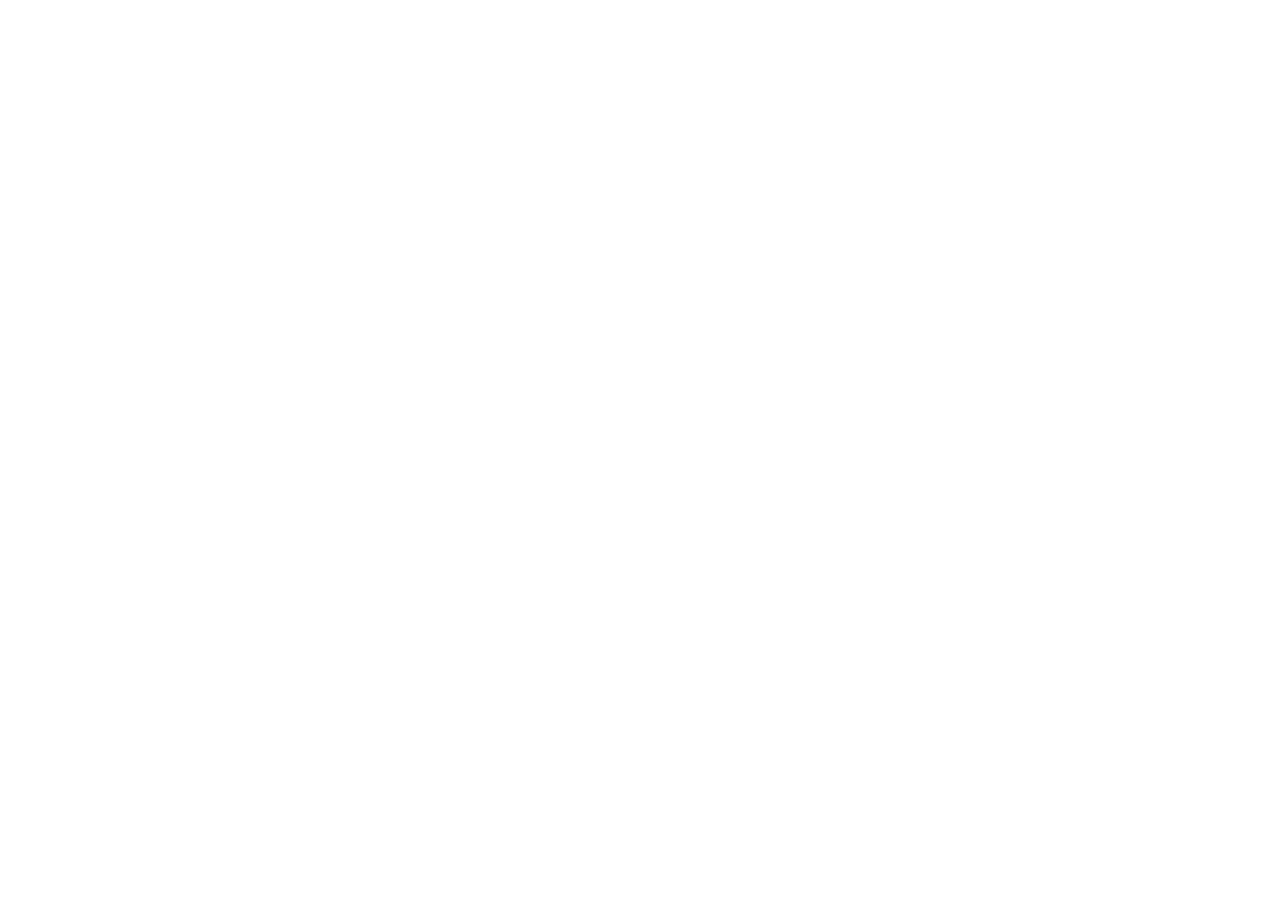
==== index.html @ 0a312420 "Init files" ====
<!DOCTYPE html>
<html lang="en">
<head>
    <meta charset="UTF-8">
    <meta name="viewport" content="width=device-width, initial-scale=1.0">
    <title>Document</title>
</head>
<body>
    
</body>
</html>
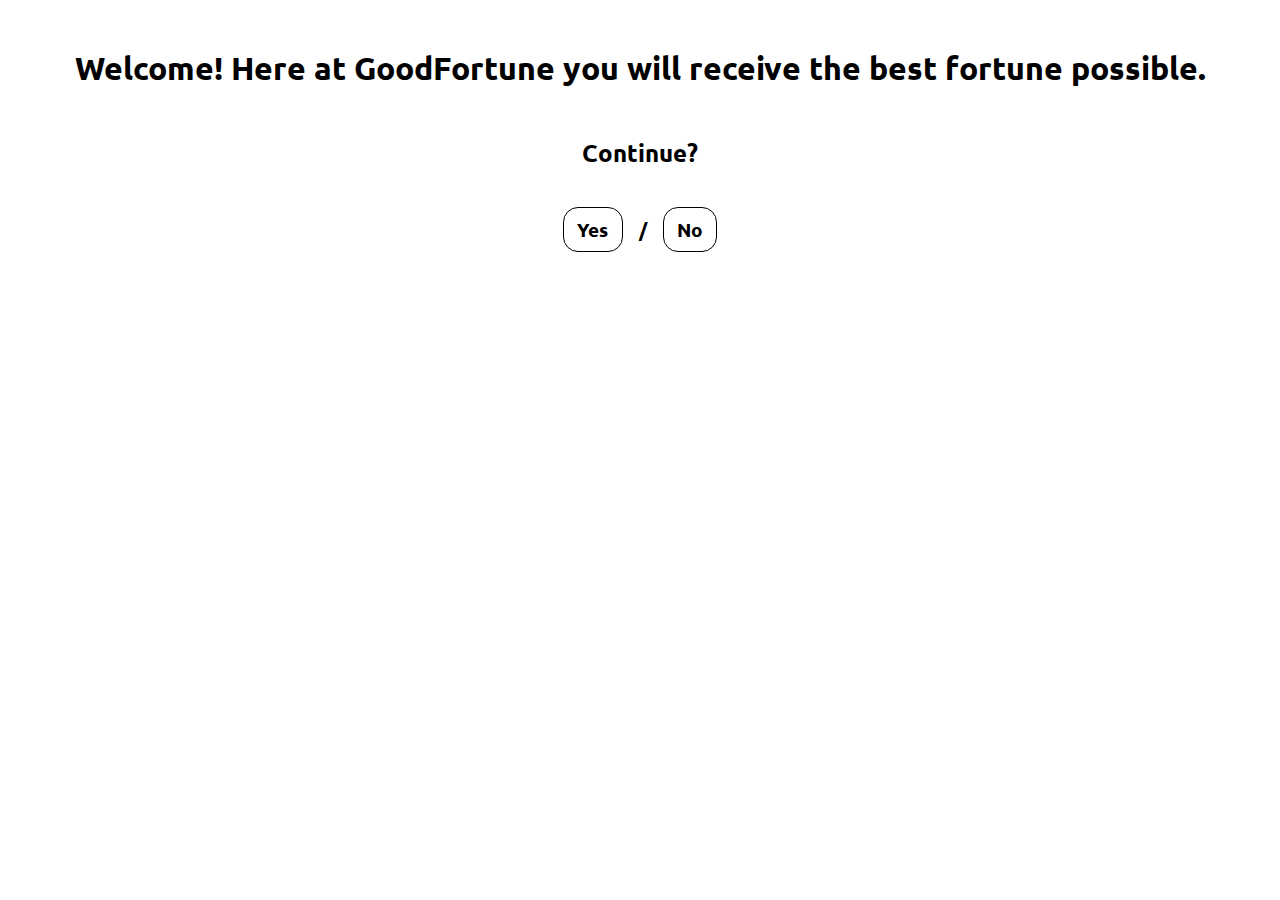
==== commit 8cbd2487: "Set up welcome page" ====
--- a/index.html
+++ b/index.html
@@ -3,9 +3,18 @@
 <head>
     <meta charset="UTF-8">
     <meta name="viewport" content="width=device-width, initial-scale=1.0">
-    <title>Document</title>
+    <link href="css/style.css" rel="stylesheet" type="text/css">
+    <link href="https://fonts.googleapis.com/css?family=Ubuntu" rel="stylesheet">
+    <title>The Best Fortune-Teller</title>
 </head>
 <body>
+
+    <div>
+        <h1 id="welcome">Welcome! Here at GoodFortune you will receive the best fortune possible. </h1>
+        <h2>Continue?</h2>
+        <h3><a id="y" onclick="start()">Yes</a>/<a id="n" onclick="roast()">No</a></h3>
+    </div>
     
 </body>
+<script src="js/main.js" type="text/javascript"></script>
 </html>--- a/css/style.css
+++ b/css/style.css
@@ -0,0 +1,14 @@
+* {
+    font-family: 'Ubuntu', sans-serif;
+}
+
+h1,h2,h3 {
+    text-align: center;
+    margin: 3rem;
+}
+a {
+    border: 1px solid;
+    padding:.5em.7em;
+    border-radius: 15px;
+    margin: 1rem;
+}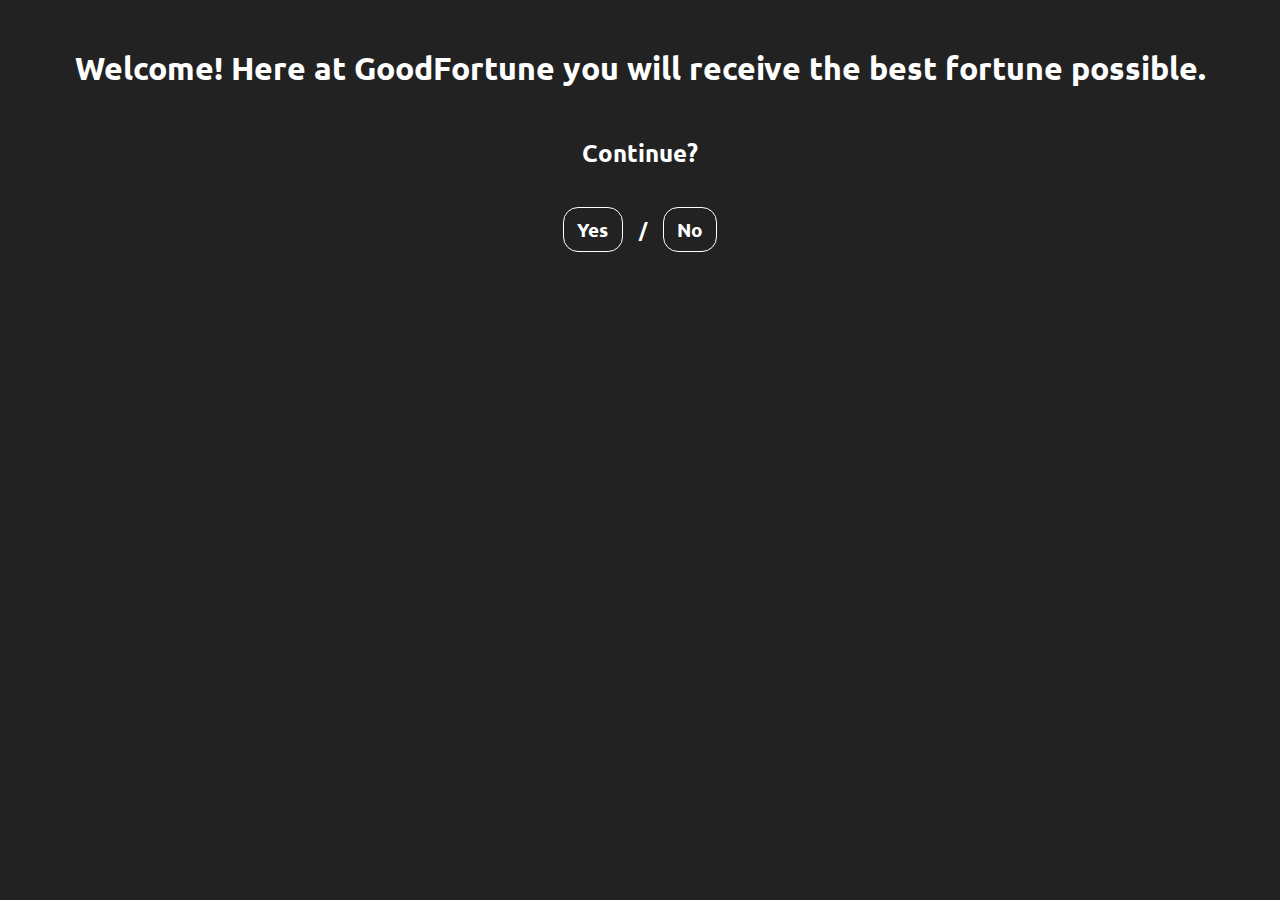
==== commit 2e5b4a9f: "Add favicon, and gitignore" ====
--- a/index.html
+++ b/index.html
@@ -4,6 +4,7 @@
     <meta charset="UTF-8">
     <meta name="viewport" content="width=device-width, initial-scale=1.0">
     <link href="css/style.css" rel="stylesheet" type="text/css">
+    <link rel="shortcut icon" href="img/favicon.png">
     <link href="https://fonts.googleapis.com/css?family=Ubuntu" rel="stylesheet">
     <title>The Best Fortune-Teller</title>
 </head>
--- a/css/style.css
+++ b/css/style.css
@@ -1,5 +1,10 @@
 * {
     font-family: 'Ubuntu', sans-serif;
+}
+
+body {
+    background-color: #222;
+    color: white;
 }
 
 h1,h2,h3 {
@@ -11,4 +16,5 @@
     padding:.5em.7em;
     border-radius: 15px;
     margin: 1rem;
+    cursor: pointer;
 }